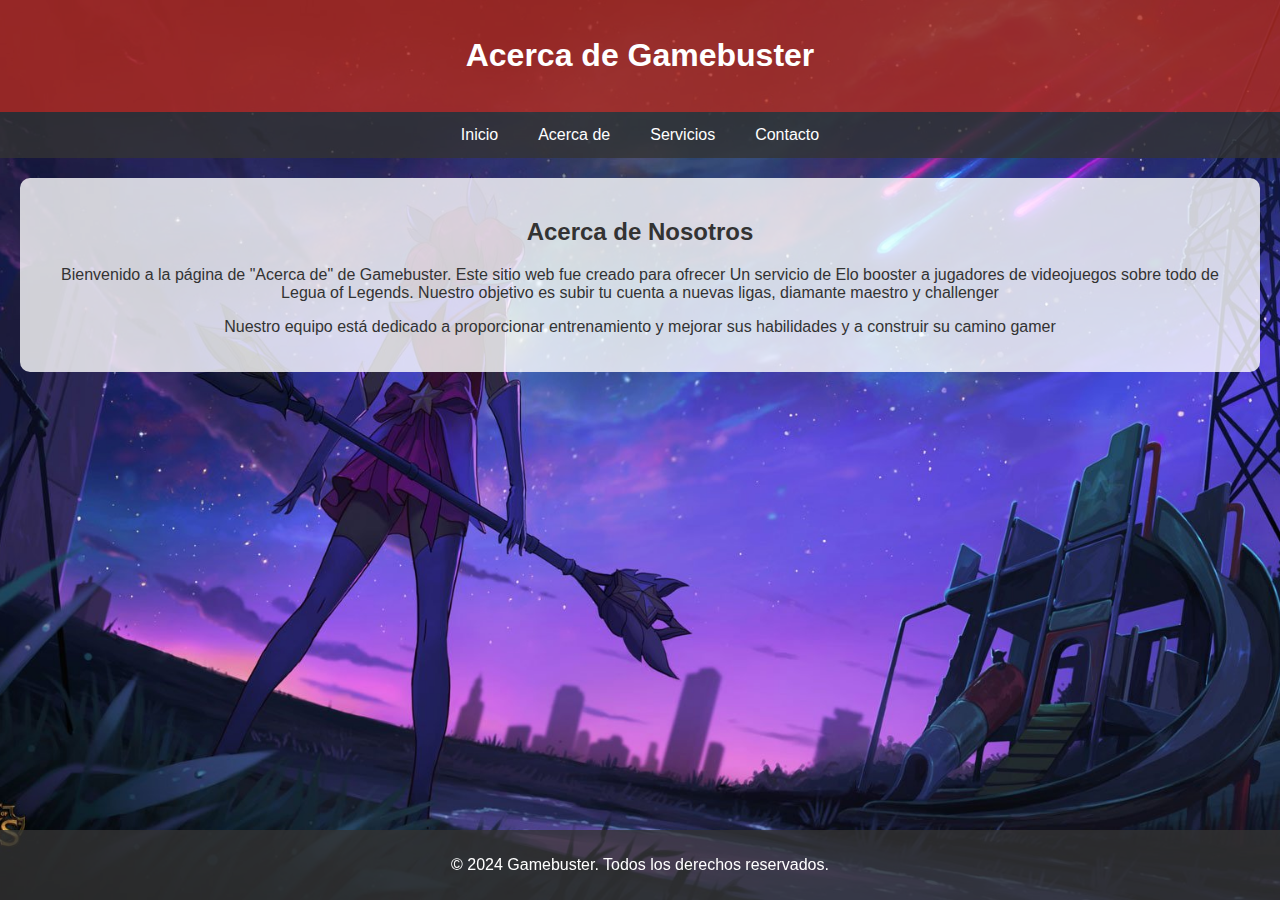
==== Pagina Web/acerca.html @ 34fa8906 "agregando primera version de proyecto en HTML pagina elo booster" ====
<!DOCTYPE html>
<html lang="es">
<head>
    <meta charset="UTF-8">
    <meta name="viewport" content="width=device-width, initial-scale=1.0">
    <title>Acerca de | Games Elobooster</title>
    <link rel="stylesheet" href="estilos.css">
</head>
<body>

    <header>
        <h1>Acerca de Gamebuster</h1>
    </header>

    <nav>
        <ul>
            <li><a href="index.html">Inicio</a></li>
            <li><a href="acerca.html">Acerca de</a></li>
            <li><a href="servicios.html">Servicios</a></li>
            <li><a href="contacto.html">Contacto</a></li>
        </ul>
    </nav>

    <div class="content">
        <h2>Acerca de Nosotros</h2>
        <p>Bienvenido a la página de "Acerca de" de Gamebuster. Este sitio web fue creado para ofrecer Un servicio de Elo booster a jugadores de videojuegos sobre todo de Legua of Legends. Nuestro objetivo es subir tu cuenta a nuevas ligas, diamante maestro y challenger</p>
        <p>Nuestro equipo está dedicado a proporcionar entrenamiento y mejorar sus habilidades y a construir su camino gamer</p>
    </div>

    <footer>
        <p>&copy; 2024 Gamebuster. Todos los derechos reservados.</p>
    </footer>

</body>
</html>
---- Pagina Web/estilos.css ----
body {
    font-family: Arial, sans-serif;
    margin: 0;
    padding: 0;
    background-image: url('Imagenes/fondo.jpg_large');
    background-size: cover;
    background-position: center;
    background-attachment: fixed;
    color: #333;
}
header {
    background-color: rgba(183, 44, 34, 0.8); /* Usamos rgba para transparencia */
    color: white;
    padding: 1em;
    text-align: center;
}
nav {
    background-color: rgba(51, 51, 51, 0.8); /* Usamos rgba para transparencia */
}
nav ul {
    list-style: none;
    margin: 0;
    padding: 0;
    display: flex;
    justify-content: center;
}
nav ul li {
    margin: 0;
    padding: 0;
}
nav ul li a {
    display: block;
    padding: 14px 20px;
    color: white;
    text-decoration: none;
    text-align: center;
}
nav ul li a:hover {
    background-color: rgba(87, 87, 87, 0.8); /* Usamos rgba para transparencia */
}
.content {
    padding: 20px;
    text-align: center;
    background-color: rgba(255, 255, 255, 0.8); /* Fondo blanco con transparencia */
    margin: 20px;
    border-radius: 10px;
}
footer {
    background-color: rgba(51, 51, 51, 0.8); /* Usamos rgba para transparencia */
    color: white;
    text-align: center;
    padding: 10px 0;
    position: fixed;
    bottom: 0;
    width: 100%;
}
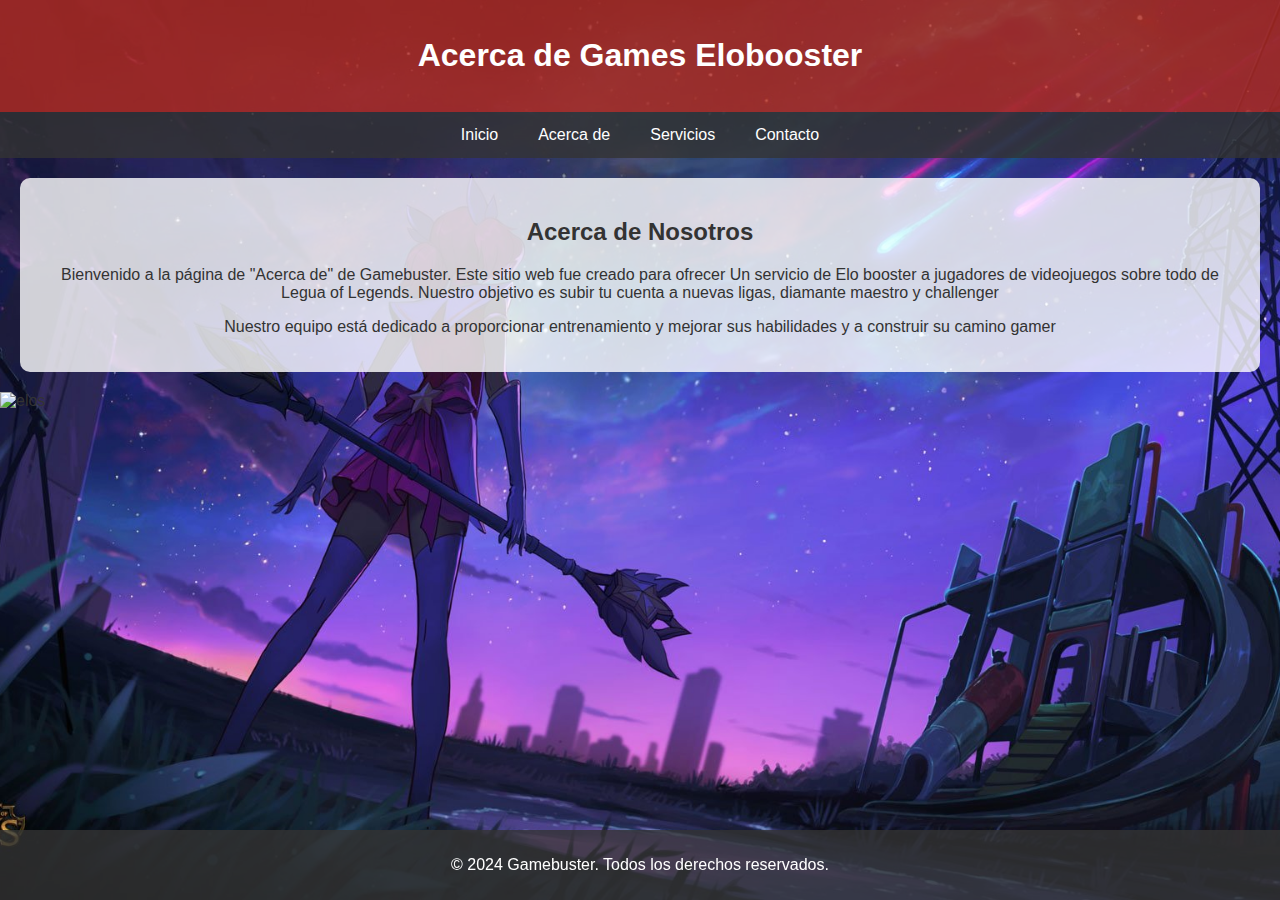
==== commit 2371460d: "agregando imagen en acerca de y corrigiendo las cabeceras" ====
--- a/Pagina Web/acerca.html
+++ b/Pagina Web/acerca.html
@@ -9,7 +9,7 @@
 <body>
 
     <header>
-        <h1>Acerca de Gamebuster</h1>
+        <h1>Acerca de Games Elobooster</h1>
     </header>
 
     <nav>
@@ -26,6 +26,9 @@
         <p>Bienvenido a la página de "Acerca de" de Gamebuster. Este sitio web fue creado para ofrecer Un servicio de Elo booster a jugadores de videojuegos sobre todo de Legua of Legends. Nuestro objetivo es subir tu cuenta a nuevas ligas, diamante maestro y challenger</p>
         <p>Nuestro equipo está dedicado a proporcionar entrenamiento y mejorar sus habilidades y a construir su camino gamer</p>
     </div>
+    <div class= "images-container">
+        <img src="C:\Users\davi1\Desktop\Fundamentos_de_Sistemas\Pagina Web\Imagenes\elos.jpg" alt="elos" style="width: 1500px; height: auto;">
+    </div>
 
     <footer>
         <p>&copy; 2024 Gamebuster. Todos los derechos reservados.</p>
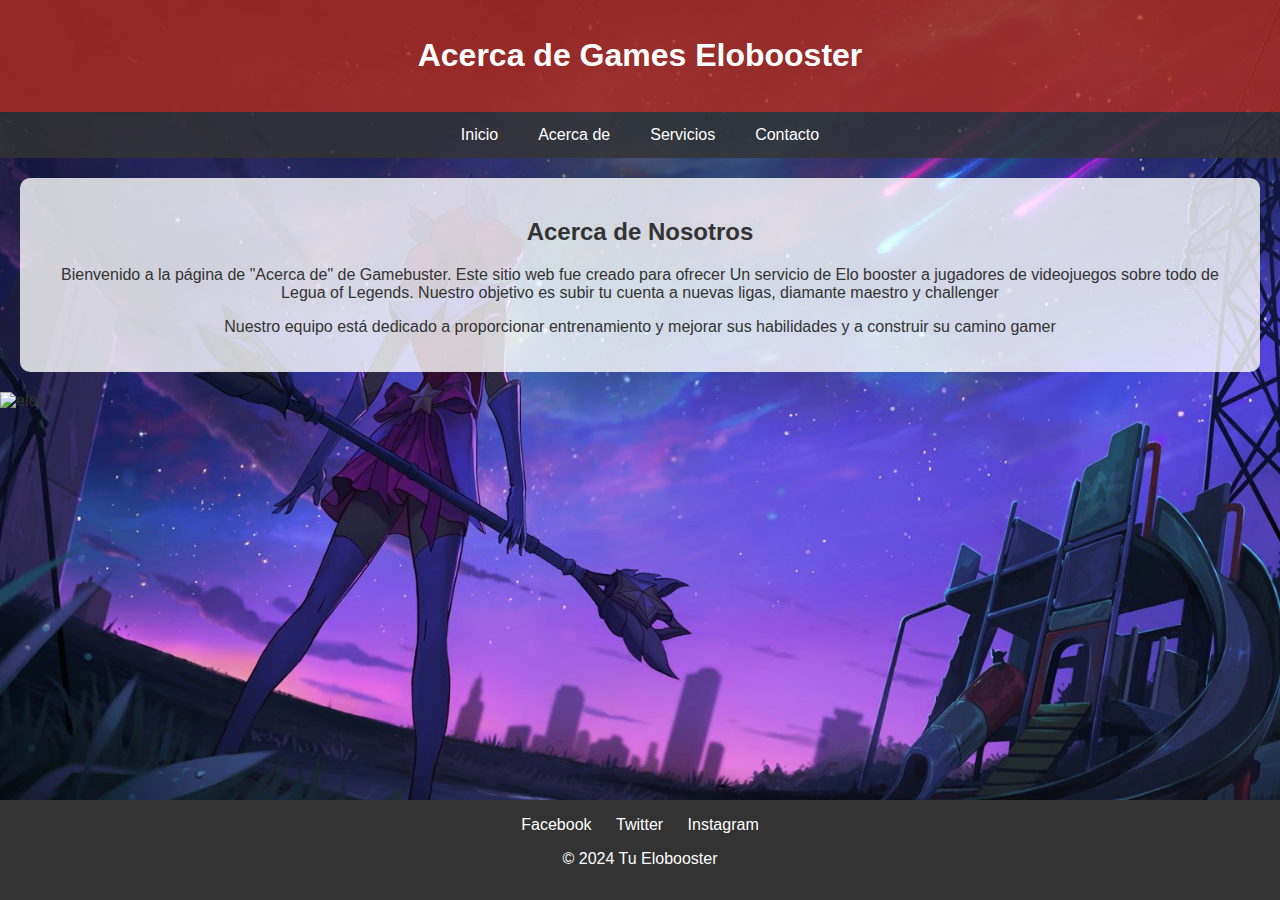
==== commit 8d36a896: "Version final de maquetado web en html" ====
--- a/Pagina Web/acerca.html
+++ b/Pagina Web/acerca.html
@@ -31,7 +31,12 @@
     </div>
 
     <footer>
-        <p>&copy; 2024 Gamebuster. Todos los derechos reservados.</p>
+        <div class="social-media">
+            <a href="https://facebook.com" target="_blank">Facebook</a>
+            <a href="https://twitter.com" target="_blank">Twitter</a>
+            <a href="https://instagram.com" target="_blank">Instagram</a>
+        </div>
+        <p>&copy; 2024 Tu Elobooster</p>
     </footer>
 
 </body>
--- a/Pagina Web/estilos.css
+++ b/Pagina Web/estilos.css
@@ -7,6 +7,9 @@
     background-position: center;
     background-attachment: fixed;
     color: #333;
+    display: flex;
+    flex-direction: column;
+    min-height: 100vh;
 }
 header {
     background-color: rgba(183, 44, 34, 0.8); /* Usamos rgba para transparencia */
@@ -46,12 +49,38 @@
     border-radius: 10px;
 }
 footer {
-    background-color: rgba(51, 51, 51, 0.8); /* Usamos rgba para transparencia */
-    color: white;
+    margin-top: auto;
+    background: #333;
+    color: #fff;
+    padding: 1em;
     text-align: center;
-    padding: 10px 0;
-    position: fixed;
-    bottom: 0;
-    width: 100%;
+}
+.social-media a {
+    color: #fff;
+    margin: 0 10px;
+    text-decoration: none;
 }
 
+.address-box {
+    background-color: #f9f9f9;
+    border: 1px solid #ddd;
+    padding: 10px;
+    margin: 10px 0;
+    border-radius: 5px;
+    box-shadow: 0 0 10px rgba(0, 0, 0, 0.1);
+}
+
+.porque_elegirnos-box {
+    background-color: #883838;
+    border: 1px solid #0c0a0a;
+    padding: 10px;
+    margin: 10px 0;
+    border-radius: 5px;
+    box-shadow: 0 0 10px rgba(0, 0, 0, 0.1);
+    color: white;
+}
+
+.social-media a:hover {
+    text-decoration: underline;
+}
+
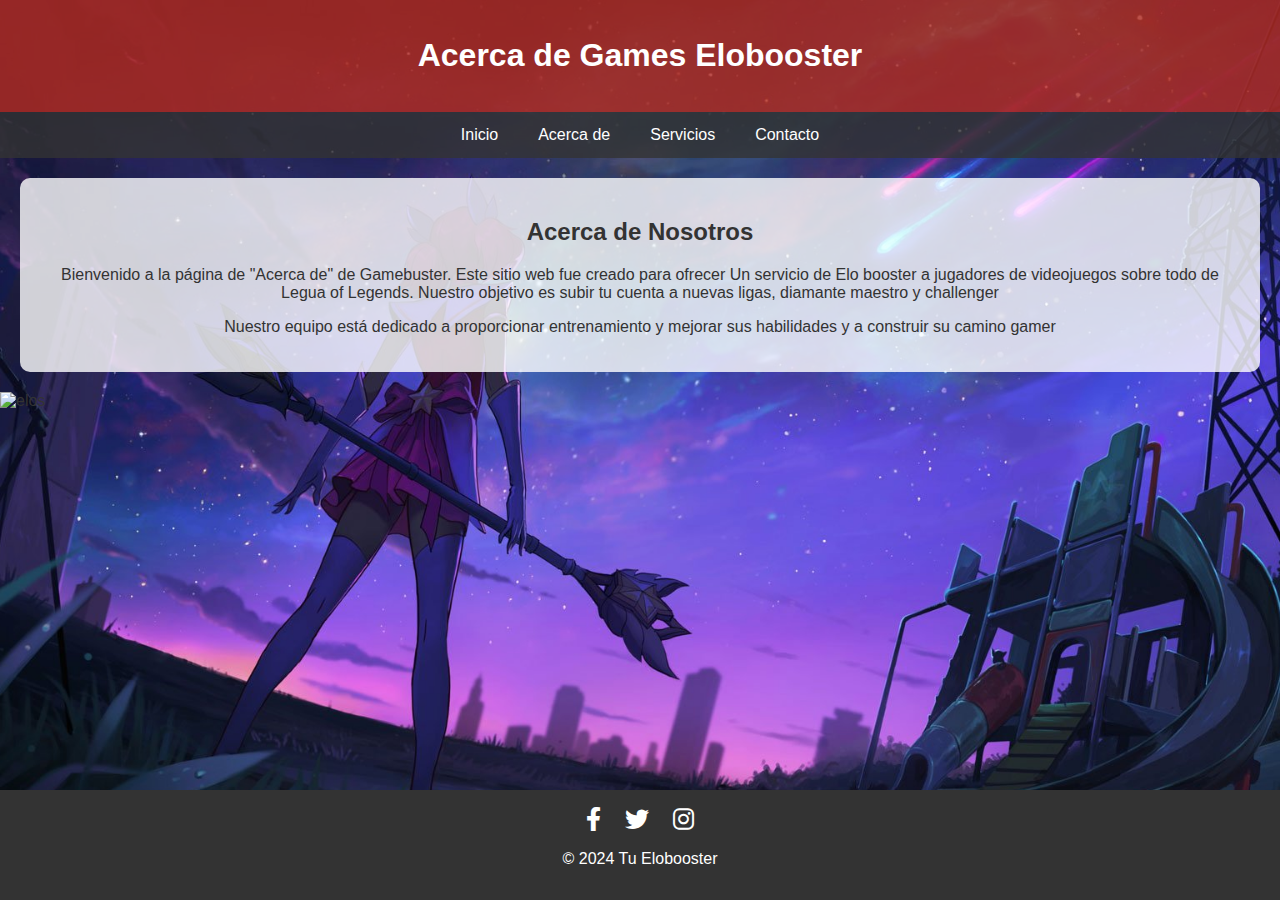
==== commit c4f2c765: "agregando iconos de redes sociales al pie de pagina" ====
--- a/Pagina Web/acerca.html
+++ b/Pagina Web/acerca.html
@@ -1,11 +1,14 @@
 <!DOCTYPE html>
 <html lang="es">
+
 <head>
     <meta charset="UTF-8">
     <meta name="viewport" content="width=device-width, initial-scale=1.0">
     <title>Acerca de | Games Elobooster</title>
     <link rel="stylesheet" href="estilos.css">
+    <link rel="stylesheet" href="https://cdnjs.cloudflare.com/ajax/libs/font-awesome/6.0.0-beta3/css/all.min.css">
 </head>
+
 <body>
 
     <header>
@@ -23,22 +26,26 @@
 
     <div class="content">
         <h2>Acerca de Nosotros</h2>
-        <p>Bienvenido a la página de "Acerca de" de Gamebuster. Este sitio web fue creado para ofrecer Un servicio de Elo booster a jugadores de videojuegos sobre todo de Legua of Legends. Nuestro objetivo es subir tu cuenta a nuevas ligas, diamante maestro y challenger</p>
-        <p>Nuestro equipo está dedicado a proporcionar entrenamiento y mejorar sus habilidades y a construir su camino gamer</p>
+        <p>Bienvenido a la página de "Acerca de" de Gamebuster. Este sitio web fue creado para ofrecer Un servicio de
+            Elo booster a jugadores de videojuegos sobre todo de Legua of Legends. Nuestro objetivo es subir tu cuenta a
+            nuevas ligas, diamante maestro y challenger</p>
+        <p>Nuestro equipo está dedicado a proporcionar entrenamiento y mejorar sus habilidades y a construir su camino
+            gamer</p>
     </div>
-    <div class= "images-container">
-        <img src="C:\Users\davi1\Desktop\Fundamentos_de_Sistemas\Pagina Web\Imagenes\elos.jpg" alt="elos" style="width: 1500px; height: auto;">
+    <div class="images-container">
+        <img src="C:\Users\davi1\Desktop\Fundamentos_de_Sistemas\Pagina Web\Imagenes\elos.jpg" alt="elos"
+            style="width: 1500px; height: auto;">
     </div>
 
     <footer>
         <div class="social-media">
-            <a href="https://facebook.com" target="_blank">Facebook</a>
-            <a href="https://twitter.com" target="_blank">Twitter</a>
-            <a href="https://instagram.com" target="_blank">Instagram</a>
+            <a href="https://facebook.com" target="_blank" class="social-icon"><i class="fab fa-facebook-f"></i></a>
+            <a href="https://twitter.com" target="_blank" class="social-icon"><i class="fab fa-twitter"></i></a>
+            <a href="https://instagram.com" target="_blank" class="social-icon"><i class="fab fa-instagram"></i></a>
         </div>
         <p>&copy; 2024 Tu Elobooster</p>
     </footer>
 
 </body>
-</html>
 
+</html>--- a/Pagina Web/estilos.css
+++ b/Pagina Web/estilos.css
@@ -11,15 +11,20 @@
     flex-direction: column;
     min-height: 100vh;
 }
+
 header {
-    background-color: rgba(183, 44, 34, 0.8); /* Usamos rgba para transparencia */
+    background-color: rgba(183, 44, 34, 0.8);
+    /* Usamos rgba para transparencia */
     color: white;
     padding: 1em;
     text-align: center;
 }
+
 nav {
-    background-color: rgba(51, 51, 51, 0.8); /* Usamos rgba para transparencia */
+    background-color: rgba(51, 51, 51, 0.8);
+    /* Usamos rgba para transparencia */
 }
+
 nav ul {
     list-style: none;
     margin: 0;
@@ -27,10 +32,12 @@
     display: flex;
     justify-content: center;
 }
+
 nav ul li {
     margin: 0;
     padding: 0;
 }
+
 nav ul li a {
     display: block;
     padding: 14px 20px;
@@ -38,16 +45,21 @@
     text-decoration: none;
     text-align: center;
 }
+
 nav ul li a:hover {
-    background-color: rgba(87, 87, 87, 0.8); /* Usamos rgba para transparencia */
+    background-color: rgba(87, 87, 87, 0.8);
+    /* Usamos rgba para transparencia */
 }
+
 .content {
     padding: 20px;
     text-align: center;
-    background-color: rgba(255, 255, 255, 0.8); /* Fondo blanco con transparencia */
+    background-color: rgba(255, 255, 255, 0.8);
+    /* Fondo blanco con transparencia */
     margin: 20px;
     border-radius: 10px;
 }
+
 footer {
     margin-top: auto;
     background: #333;
@@ -55,6 +67,7 @@
     padding: 1em;
     text-align: center;
 }
+
 .social-media a {
     color: #fff;
     margin: 0 10px;
@@ -84,3 +97,17 @@
     text-decoration: underline;
 }
 
+.social-media {
+    margin-bottom: 10px;
+}
+
+.social-media .social-icon {
+    color: white;
+    margin: 0 10px;
+    text-decoration: none;
+    font-size: 1.5em;
+}
+
+.social-media .social-icon:hover {
+    color: #ccc;
+}